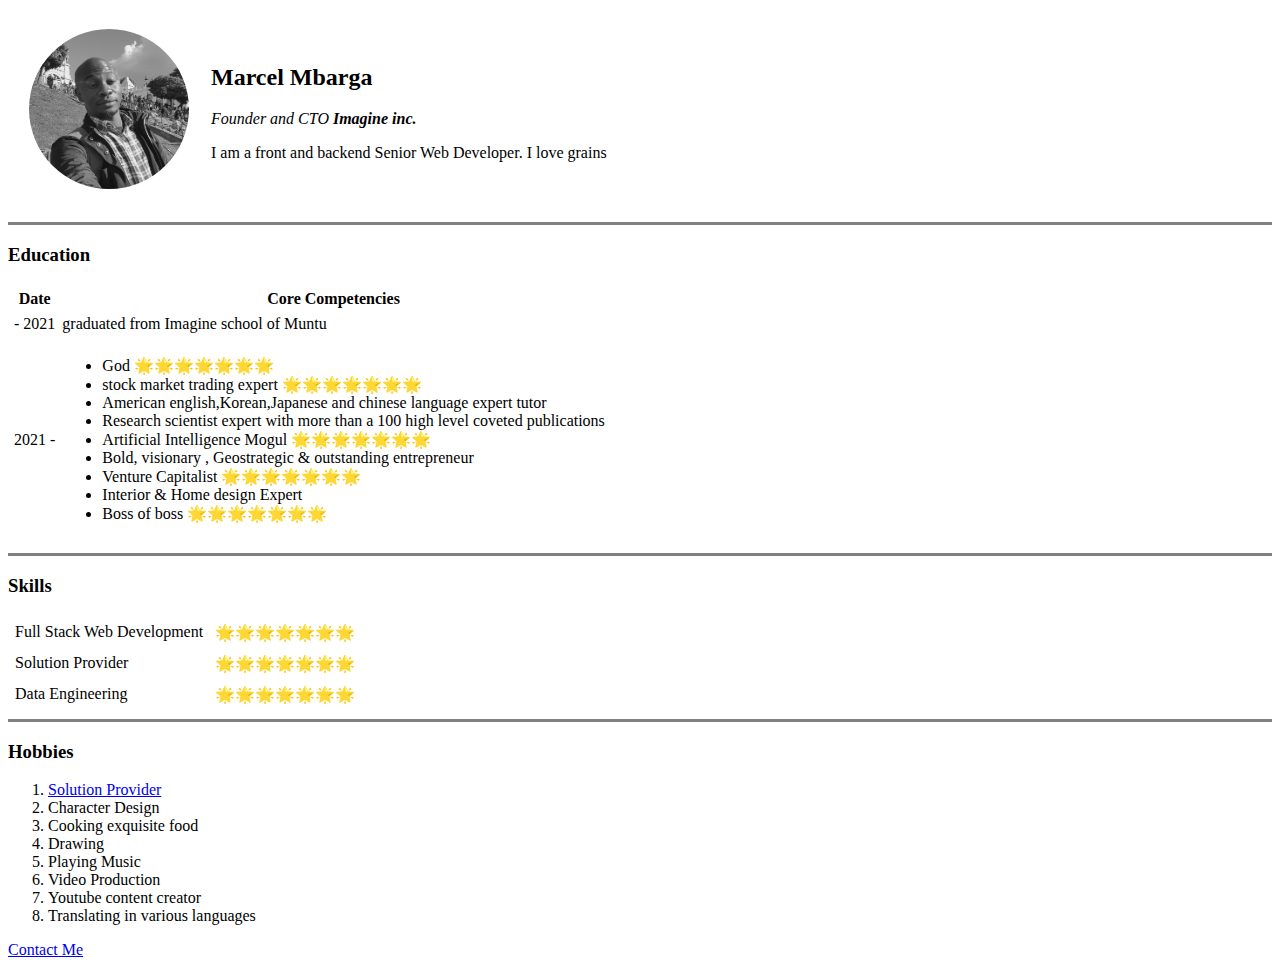
==== index.html @ b5b699ab "Initial cv website files" ====
<!DOCTYPE html>
<html lang="en">
<head>
    <meta charset="UTF-8">
    <meta name="viewport" content="width=device-width, initial-scale=1.0">
    <title>Marcel's Personal Site</title>
</head>
<body>
    <table cellspacing='20'>
        <tr>
            <td><img src="Marcel.png" alt="Marcel Personal Site"></td>
            <td><h2>Marcel Mbarga</h2>
                <p><em>Founder and CTO <strong>Imagine inc.</strong></em></p>
                <p>I am a front and backend Senior Web Developer. I love grains</p>
            </td>
        </tr>  
    </table>
    <hr size= 3 noshade>
    <h3>Education</h3>
    <table cellspacing='5'>
        <tr>
            <th>Date</th>
            <th>Core Competencies</th>
        </tr>
        <tr>
            <td> - 2021</td>
            <td>graduated from Imagine school of Muntu</td>
        </tr>
        <tr>
            <td>2021 - </td>
            <td><ul>
                    <li>God 🌟🌟🌟🌟🌟🌟🌟</li>
                    <li>stock market trading expert 🌟🌟🌟🌟🌟🌟🌟</li>
                    <li>American english,Korean,Japanese and chinese language expert tutor</li>
                    <li>Research scientist expert with more than a 100 high level coveted publications</li>
                    <li>Artificial Intelligence Mogul 🌟🌟🌟🌟🌟🌟🌟</li>
                    <li>Bold, visionary , Geostrategic & outstanding entrepreneur </li>
                    <li>Venture Capitalist 🌟🌟🌟🌟🌟🌟🌟</li>
                    <li>Interior & Home design Expert</li>
                    <li>Boss of boss 🌟🌟🌟🌟🌟🌟🌟</li>
                </ul>
            </td>
        </tr>
    </table>
    <hr size= 3 noshade>
    <h3>Skills</h3>
    <table cellpadding='5'>
        <tr>
            <td>Full Stack Web Development</td>
            <td>🌟🌟🌟🌟🌟🌟🌟</td>
        </tr>
        <tr>
            <td>Solution Provider</td>
            <td>🌟🌟🌟🌟🌟🌟🌟</td>
        </tr>
        <tr>
            <td>Data Engineering</td>
            <td>🌟🌟🌟🌟🌟🌟🌟</td>
        </tr>
    </table>
    <hr size= 3 noshade>
    <h3>Hobbies</h3>
    <p><ol>
        <li><a href="https://www.youtube.com/watch?v=gNN7Lf7sOmc&ab_channel=UKMicrosoftPartnerNetwork">Solution Provider</a></li>
        <li>Character Design</li>
        <li>Cooking exquisite food</li>
        <li>Drawing</li>
        <li>Playing Music</li>
        <li>Video Production</li>
        <li>Youtube content creator</li>
        <li>Translating in various languages</li>
    </ol></p>
    <p><a href="contact.html">Contact Me</a></p>
    
    
</body>
</html>
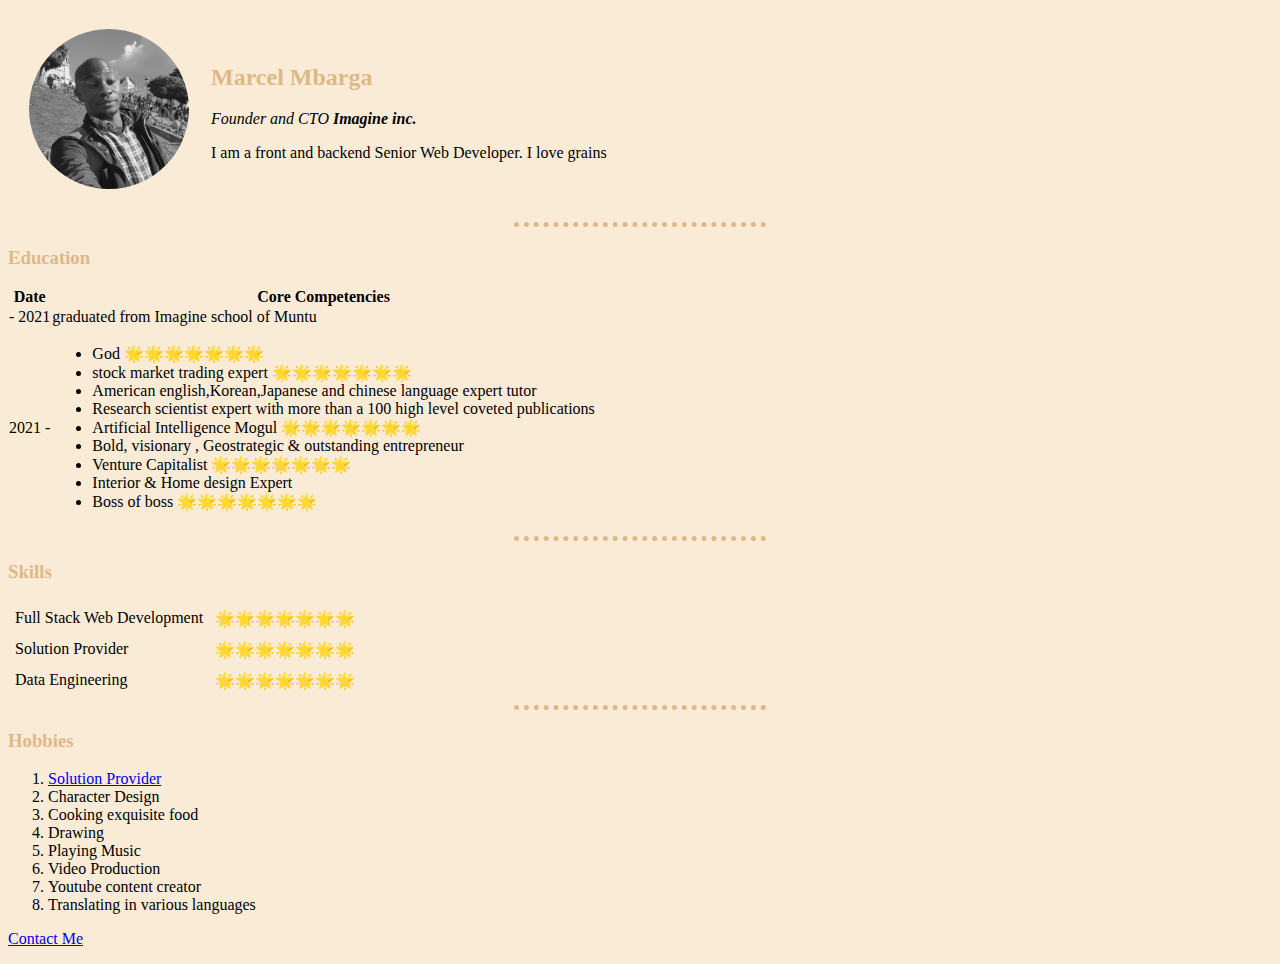
==== commit 9e2f553f: "Updated personal pages" ====
--- a/index.html
+++ b/index.html
@@ -4,8 +4,27 @@
     <meta charset="UTF-8">
     <meta name="viewport" content="width=device-width, initial-scale=1.0">
     <title>Marcel's Personal Site</title>
+    <link rel="stylesheet" href="css/styles.css">
 </head>
-<body>
+
+<!-- <style>
+    body{
+        background-color: antiquewhite;
+    }
+    h3 {
+        color: royalblue;
+    }
+    hr {
+        background-color: antiquewhite;
+        border-color: burlywood;
+        border-style: dotted none none ;
+        border-width: 5px;
+        width: 20%;
+    } -->
+    
+</style>
+
+<body >
     <table cellspacing='20'>
         <tr>
             <td><img src="Marcel.png" alt="Marcel Personal Site"></td>
@@ -17,7 +36,7 @@
     </table>
     <hr size= 3 noshade>
     <h3>Education</h3>
-    <table cellspacing='5'>
+    <table cellspacing='0 0 20'>
         <tr>
             <th>Date</th>
             <th>Core Competencies</th>
--- a/css/styles.css
+++ b/css/styles.css
@@ -0,0 +1,19 @@
+body {
+    background-color: antiquewhite;
+}
+
+h1,h2,h3 {
+    color: burlywood;
+}
+
+/* h3 {
+    color: royalblue;
+} */
+
+hr {
+    background-color: antiquewhite;
+    border-color: burlywood;
+    border-style: dotted none none;
+    border-width: 5px;
+    width: 20%;
+}